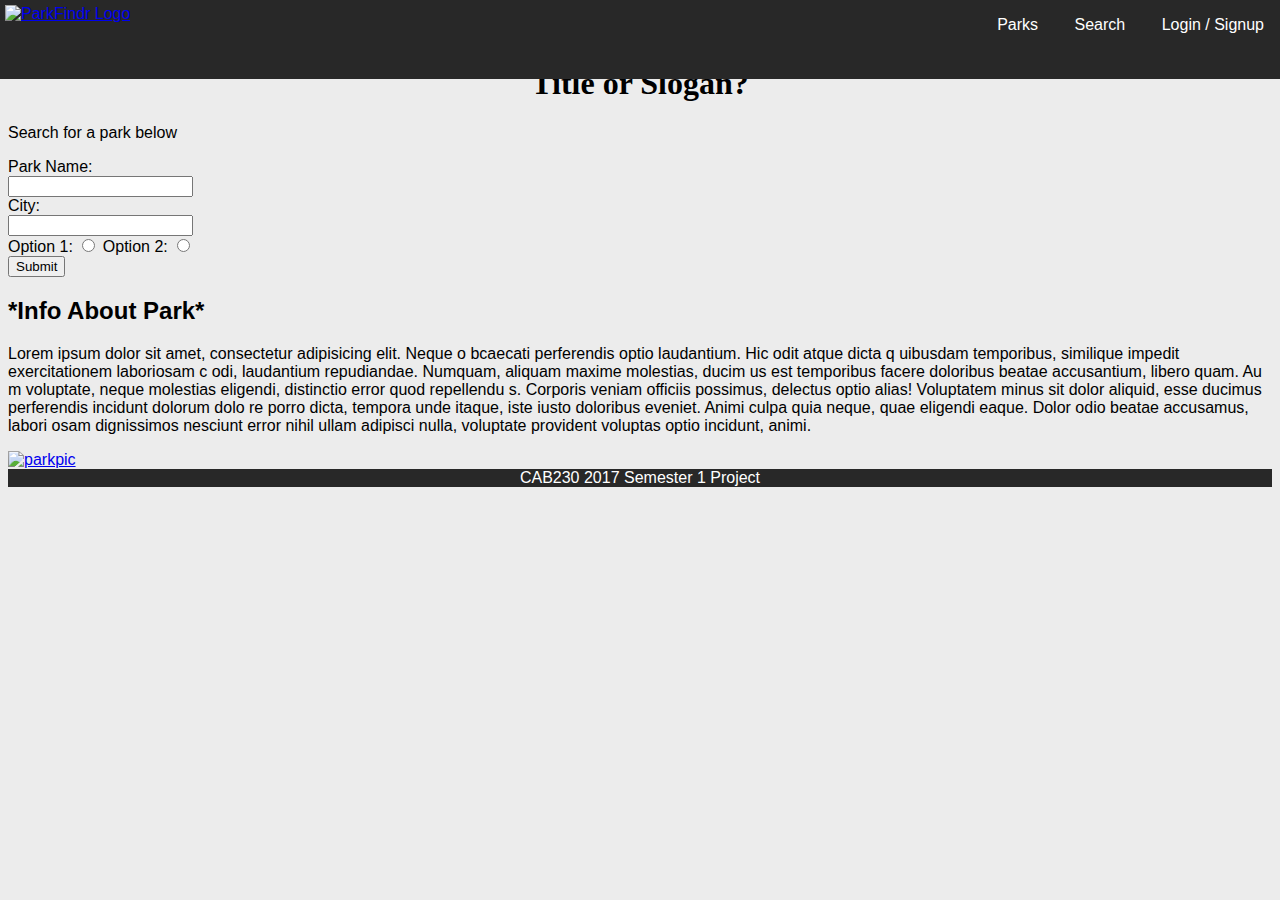
==== index.html @ b8ec672d "added some elements" ====
<!DOCTYPE html>
<!--
	QUT Semester 1 2017
	CAB 230 Project 1
	
	Myles Robinson      N9891838
	Vanessa Gutierrez   N9890394
	Luke Martin         N9452362
-->

<html>

	<!-- HEAD -->
	<head>
		<title>ParkFindr</title>

		<link rel="icon" href="icon.png">
		<link rel="stylesheet" href="stylesheet.css" type="text/css">
	</head>

	<!-- BODY -->
	<body>
	<!-- HEADER -->
		<div id="header">
			<a href="template_index.html">
				<img src="logo.png" id="logo" alt="ParkFindr Logo">
			</a>
			<ul id="navbar">					
				<li><a href="#top">Parks</a></li>
  				<li><a href="#top">Search</a></li>
 				<li><a href="#top">Login / Signup</a></li>
			</ul>
		</div>
		<!--CONTENT-->
		<div id="content">
			<br><br><h1>Title or Slogan?</h1>
				<form>
					<p>Search for a park below</p>
					Park Name:<br>
					<input type="text" name="parkname"><br>
					City:<br>
					<input type="text" name="city"><br>
					Option 1:
					<input type="radio" name="option1">
					Option 2:
					<input type="radio" name="option2"><br>
					<button>Submit</button>
				</form>
				<h2>*Info About Park*</h2>
				<p>Lorem ipsum dolor sit amet, consectetur adipisicing elit. Neque o
					bcaecati perferendis optio laudantium. Hic odit atque dicta q
					uibusdam temporibus, similique impedit exercitationem laboriosam c
					odi, laudantium repudiandae. Numquam, aliquam maxime molestias, ducim
					us est temporibus facere doloribus beatae accusantium, libero quam. Au
					m voluptate, neque molestias eligendi, distinctio error quod repellendu
					s. Corporis veniam officiis possimus, delectus optio alias! Voluptatem 
					minus sit dolor aliquid, esse ducimus perferendis incidunt dolorum dolo
					re porro dicta, tempora unde itaque, iste iusto doloribus eveniet. Animi
					 culpa quia neque, quae eligendi eaque. Dolor odio beatae accusamus, labori
					 osam dignissimos nesciunt error nihil ullam adipisci nulla, voluptate provident
					  voluptas optio incidunt, animi.</p>

				<a href="http://www.purdue.edu/">
					<img src="http://westender.com.au/wordpress/wp-content/uploads/2014/09/newfarm_park_02.jpg" alt="parkpic">
				</a>
		</div>
	
	<!-- FOOTER -->
		<div id="footer">
			CAB230 2017 Semester 1 Project
		</div>
	</body>

</html>
---- stylesheet.css ----
/* BODY */
body {
    background-color: #ececec;
    font-family: "Helvetica", "Arial", sans-serif;
}

/* HEADER */
#header {
	background-color: #282828;
	position: fixed;
    top: 0;
    left: 0;
    width: 100%;
    height: 8.75%;
}

/* HEADER LOGO */
#logo {
	margin-top: 5px;
	margin-left: 5px;
	height: 42px;
	width: 200px;
}

/* NAVBAR */
#navbar {
	float: right;
}

#navbar ul {
	list-style-type: none;
    overflow: hidden;
}

#navbar li {
	display: inline;
}

#navbar a {
    color: white;
    text-align: center;
    padding: 21px 16px;
    text-decoration: none;
    background-color: #282828;
}

#navbar a:hover {
    background-color: #6ee06e;
}

/* FOOTER */
#footer {
	background-color: #282828;
    bottom: 0;
    left: 0;
    width: 100%;
    height: 4%;
    color: white;
    text-align: center;
}
#content h1{
    text-align: center;
    font-family: cursive;
    
}
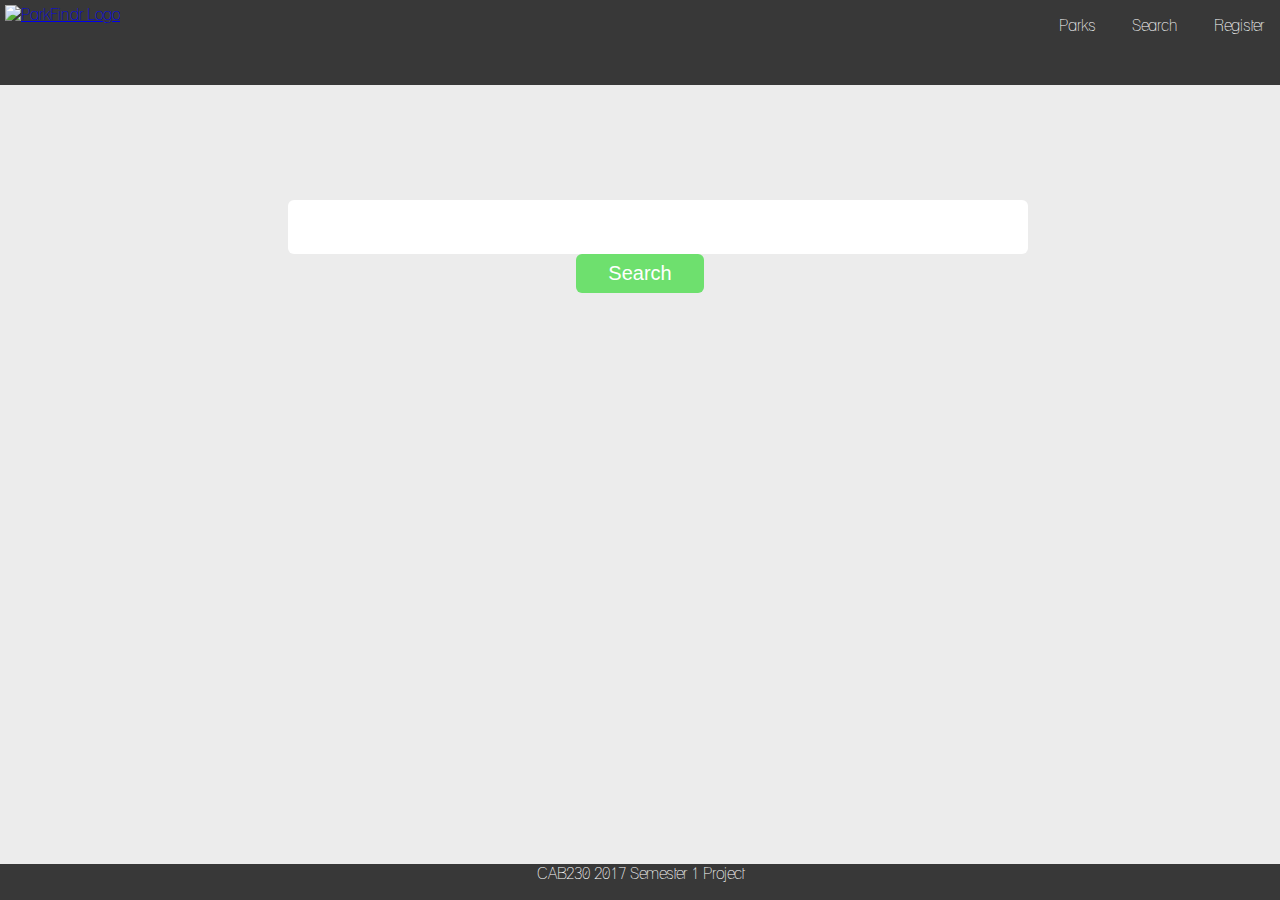
==== commit 38397a75: "Updated index.html, search.html, stylesheet.css. Uploaded fonts." ====
--- a/index.html
+++ b/index.html
@@ -1,4 +1,6 @@
+
 <!DOCTYPE html>
+
 <!--
 	QUT Semester 1 2017
 	CAB 230 Project 1
@@ -13,57 +15,34 @@
 	<!-- HEAD -->
 	<head>
 		<title>ParkFindr</title>
-
-		<link rel="icon" href="icon.png">
+		<link rel="icon" href="graphics/icon.png" type="text/css">
 		<link rel="stylesheet" href="stylesheet.css" type="text/css">
 	</head>
+
 
 	<!-- BODY -->
 	<body>
 	<!-- HEADER -->
 		<div id="header">
-			<a href="template_index.html">
-				<img src="logo.png" id="logo" alt="ParkFindr Logo">
+			<a href="index.html">
+				<img src="graphics/logo.png" id="logo" alt="ParkFindr Logo">
 			</a>
-			<ul id="navbar">					
-				<li><a href="#top">Parks</a></li>
-  				<li><a href="#top">Search</a></li>
- 				<li><a href="#top">Login / Signup</a></li>
+			<ul id="navbar">
+				<li><a href="index.html">Parks</a></li>
+  				<li><a href="search.html">Search</a></li>
+ 				<li><a href="register.html">Register</a></li>
 			</ul>
 		</div>
-		<!--CONTENT-->
+		
+		<!-- CONTENT -->
 		<div id="content">
-			<br><br><h1>Title or Slogan?</h1>
-				<form>
-					<p>Search for a park below</p>
-					Park Name:<br>
-					<input type="text" name="parkname"><br>
-					City:<br>
-					<input type="text" name="city"><br>
-					Option 1:
-					<input type="radio" name="option1">
-					Option 2:
-					<input type="radio" name="option2"><br>
-					<button>Submit</button>
-				</form>
-				<h2>*Info About Park*</h2>
-				<p>Lorem ipsum dolor sit amet, consectetur adipisicing elit. Neque o
-					bcaecati perferendis optio laudantium. Hic odit atque dicta q
-					uibusdam temporibus, similique impedit exercitationem laboriosam c
-					odi, laudantium repudiandae. Numquam, aliquam maxime molestias, ducim
-					us est temporibus facere doloribus beatae accusantium, libero quam. Au
-					m voluptate, neque molestias eligendi, distinctio error quod repellendu
-					s. Corporis veniam officiis possimus, delectus optio alias! Voluptatem 
-					minus sit dolor aliquid, esse ducimus perferendis incidunt dolorum dolo
-					re porro dicta, tempora unde itaque, iste iusto doloribus eveniet. Animi
-					 culpa quia neque, quae eligendi eaque. Dolor odio beatae accusamus, labori
-					 osam dignissimos nesciunt error nihil ullam adipisci nulla, voluptate provident
-					  voluptas optio incidunt, animi.</p>
-
-				<a href="http://www.purdue.edu/">
-					<img src="http://westender.com.au/wordpress/wp-content/uploads/2014/09/newfarm_park_02.jpg" alt="parkpic">
-				</a>
+			<img src="graphics/bg.jpg" alt="Brisbane Map Background" id="indexBg">
+			<div id="search">
+				<input type="text" id="searchInput"><br>
+				<a href="results.html"><input type="button" onclick="" value="Search" id="searchButton"></a>
+			</div>
 		</div>
+		<br><br><br>
 	
 	<!-- FOOTER -->
 		<div id="footer">
--- a/stylesheet.css
+++ b/stylesheet.css
@@ -1,17 +1,35 @@
+@font-face {
+    font-family: headingsFont;
+    src: url(graphics/headingsFont.ttf);
+}
+
+@font-face {
+    font-family: bodyFont;
+    src: url(graphics/bodyFont.ttf);
+}
+
 /* BODY */
 body {
     background-color: #ececec;
-    font-family: "Helvetica", "Arial", sans-serif;
+    font-family: "bodyFont", "Segoe UI Light", "Helvetica", "Arial", sans-serif;
+}
+
+h1 {
+	font-family: "headingsFont", "Segoe UI Light", "Helvetica", "Arial", sans-serif;
+	text-align: center;
+  	font-size: 75px;
+  	color: white;
 }
 
 /* HEADER */
 #header {
-	background-color: #282828;
+	background-color: #383838;
 	position: fixed;
     top: 0;
     left: 0;
     width: 100%;
-    height: 8.75%;
+    height: 9.4%;
+    z-index: 2;
 }
 
 /* HEADER LOGO */
@@ -39,9 +57,9 @@
 #navbar a {
     color: white;
     text-align: center;
-    padding: 21px 16px;
+    padding: 20px 16px;
     text-decoration: none;
-    background-color: #282828;
+    background-color: #383838;
 }
 
 #navbar a:hover {
@@ -50,7 +68,8 @@
 
 /* FOOTER */
 #footer {
-	background-color: #282828;
+	position: fixed;
+	background-color: #383838;
     bottom: 0;
     left: 0;
     width: 100%;
@@ -58,8 +77,225 @@
     color: white;
     text-align: center;
 }
-#content h1{
+/*BUTTONS!!!! i.e. in search page*/
+.button {
+    background-color: #4CAF50; /* Green */
+    border: none;
+    color: white;
+    padding: 10px 10px;
     text-align: center;
-    font-family: cursive;
-    
-}
+    text-decoration: none;
+    display: inline-block;
+    font-size: 15px;
+}
+/*Start: Search Page*/
+#banner {
+    background:url('http://www.hotel-r.net/im/hotel/es/panorama-park-14.jpg') no-repeat;
+    background-size: 100%;
+    width:100%;
+    min-height:70px;
+    float: left;
+    padding-left: 0;
+    margin-left: 0;
+    margin-top: 0;
+    position: absolute;
+	z-index: 0;
+    left: 0;
+}
+
+.bannertitle {
+  text-align: center;
+  font-size: 75px;
+  color: white;
+}
+
+#geosearch {
+    background-color:
+}
+#searchcontent{
+  text-align: left;
+  margin-left: 20%;
+}
+#searchForm {
+  font-size: 20px;
+
+  width:  100%;
+}
+/*End: Search Page*/
+
+
+/*Start: Results Page
+Display table in center of page*/
+table {
+    margin-left:auto;
+    margin-right:auto;
+}
+
+#title{
+  margin-left: 125px;
+  font-size: 30px;
+  line-height: 80%;
+}
+
+#sortby{
+  margin-left: 125px;
+  font-size: 25px;
+  line-height: 75%;
+}
+.ParkDistance{
+    font-size: 15px;
+}
+
+td {
+    padding-right: 30px;
+    padding-bottom: 30px;
+    align-items: center;
+    vertical-align: middle;
+    /*Size of "Park #"*/
+    font-size: 20px;
+}
+/*End: Results Page */
+/*Start: Displays all images as the same size even if they are originally diff sizes*/
+.cell{
+  width: 300px;
+  height: 200px;
+  overflow: hidden;
+}
+.cell img{
+  height: 225px;
+  width: auto;
+}
+
+/*End*/
+
+#itemBanner {
+  background: img = "streetsbeach.jpg" no-repeat;
+  background-size: 100%;
+  width:100%;
+  overflow: hidden;
+  min-height: 300px;
+  float: left;
+  padding-left: 0;
+  margin-left: 0;
+  margin-top: 0;
+
+}
+
+/* INDEX BG */
+#indexBg {
+	width: 100%;
+	height: 80%;
+	position: absolute;
+	z-index: 0;
+	left: 0;
+}
+
+/* INDEX Search Div */
+#search {
+	position: fixed;
+	z-index: 1;
+	width: 100%;
+	height: 60%;
+	left: 0;
+	padding: 15% 22.5%;
+}
+
+#searchInput {
+    width: 50%;
+    color: #6ee06e;
+    padding: 10px 50px;
+    border-radius: 6px;
+    border-style: none;
+    font-size: 30px;
+    background-image: url('graphics/searchIcon.png');
+    background-position: 10px 10px; 
+    background-repeat: no-repeat;
+}
+
+#searchInput:focus {
+	background-image: url('graphics/searchIconG.png');
+	outline: none;
+}
+
+#searchButton {
+	width: 10%;
+	background-color: #6ee06e;
+    border: none;
+    border-radius: 6px;
+    color: white;
+    padding: 8px 16px;
+    text-decoration: none;
+    margin: 0 22.5%;
+    cursor: pointer;
+    font-size: 20px;
+}
+
+#searchButton:hover {
+	background-color: #85f185;
+	font-size: 22px;
+}
+
+#searchButton:focus {
+	outline: none;
+}
+
+/* REGISTER PAGE */
+
+#registerInput {
+    color: #6ee06e;
+    padding: 5px 10px;
+    border-radius: 6px;
+    border-style: none;
+    font-size: 20px;
+    width: 30%;
+}
+
+#registerInput:focus {
+	outline: none;
+}
+
+#registerInputHalf {
+    color: #6ee06e;
+    padding: 5px 10px;
+    border-radius: 6px;
+    border-style: none;
+    font-size: 20px;
+    width: 14%;
+}
+
+#registerInputHalf:focus {
+	outline: none;
+}
+
+#submitButton {
+	background-color: #6ee06e;
+    border: none;
+    border-radius: 6px;
+    color: white;
+    padding: 8px 16px;
+    text-decoration: none;
+    cursor: pointer;
+    font-size: 18px;
+    display: block;
+    margin: auto;
+    width: 10%;
+}
+
+#submitButton:hover {
+	background-color: #85f185;
+	font-size: 20px;
+}
+
+#submitButton:focus {
+	outline: none;
+}
+
+#registerContent {
+	text-align: center;
+}
+
+#itemPageBanner {
+	position: absolute;
+	z-index: 0;
+    left: 0;
+}
